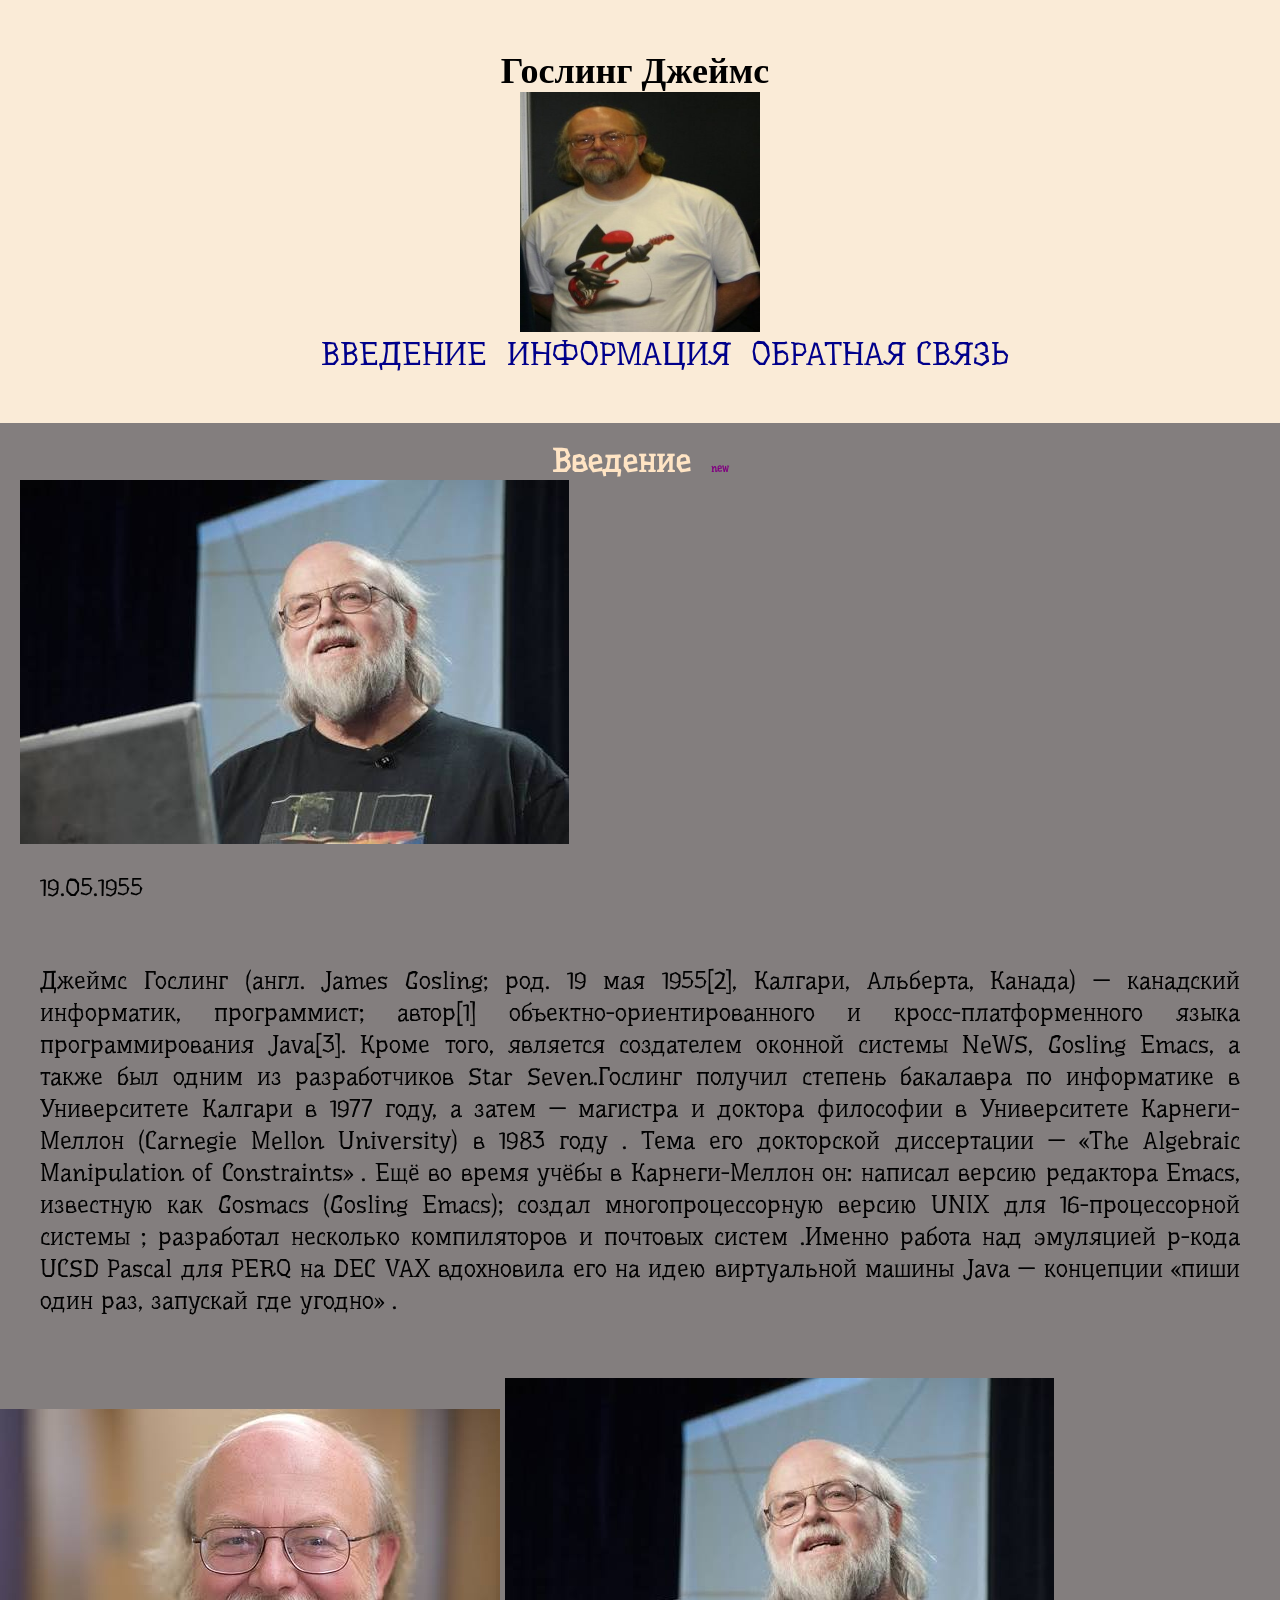
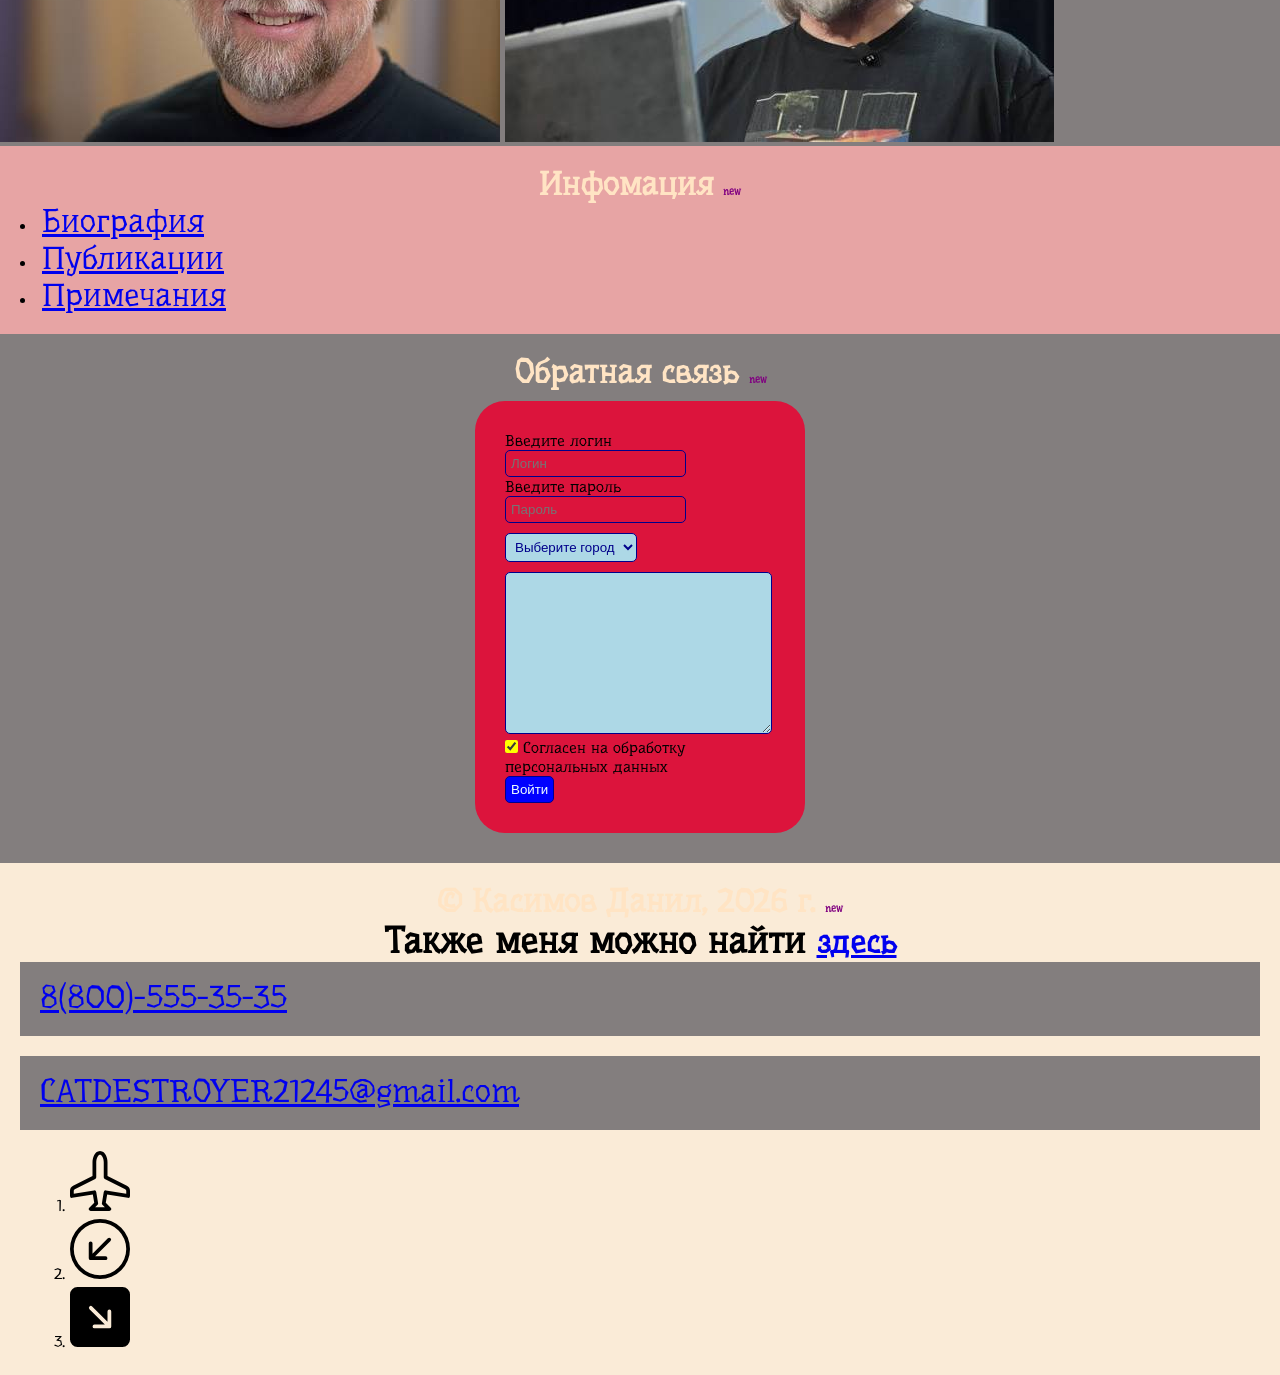
==== index.html @ 01d6dd4e "init ProcJect2" ====
<!DOCTYPE html>
<html lang="ru">
<head>
    <meta charset="UTF-8">
    <meta http-equiv="X-UA-Compatible" content="IE=edge">
    <meta name="viewport" content="width=device-width, initial-scale=1.0">
    <title>Гослинг Джеймс</title>
    <link rel="preconnect" href="https://fonts.googleapis.com">
<link rel="preconnect" href="https://fonts.gstatic.com" crossorigin>
<link href="https://fonts.googleapis.com/css2?family=Underdog&display=swap" rel="stylesheet">

    <link rel="stylesheet" href="css/style.css">
</head>
<body>
    <header>
        <h1>Гослинг Джеймс</h1>
        <img height="240px" width="240" src="img/James_Gosling_2005.jpg" alt="логотип">
        <nav>
            <ul>
                <li><a href="#contentik">Введение</a> 
                </li>
                <li><a href="#info">Информация</a> 
                </li>
                <li><a href="feedback">Обратная связь</a></li>
            </ul>
        </nav>
    </header>
    <main>
        <section class="content" id="contentik">
            <h2>Введение </h2>
            <a download href="img/2.jpg">
                <img src="img/2.jpg" alt="LOFO2">
            </a>
            <p>19.05.1955</p>
            <p>Джеймс Гослинг (англ. James Gosling; род. 19 мая 1955[2], Калгари, Альберта, Канада) — канадский информатик, программист; автор[1] объектно-ориентированного и кросс-платформенного языка программирования Java[3]. Кроме того, является создателем оконной системы NeWS, Gosling Emacs, а также был одним из разработчиков Star Seven.Гослинг получил степень бакалавра по информатике в Университете Калгари в 1977 году, а затем — магистра и доктора философии в Университете Карнеги-Меллон (Carnegie Mellon University) в 1983 году . Тема его докторской диссертации — «The Algebraic Manipulation of Constraints» . Ещё во время учёбы в Карнеги-Меллон он: написал версию редактора Emacs, известную как Gosmacs (Gosling Emacs); создал многопроцессорную версию UNIX для 16-процессорной системы ; разработал несколько компиляторов и почтовых систем .Именно работа над эмуляцией p-кода UCSD Pascal для PERQ на DEC VAX вдохновила его на идею виртуальной машины Java — концепции «пиши один раз, запускай где угодно» .
            </p>
            </section>
            <img src="img/images.jpg" alt="1 лого">
            <img src="img/2.jpg" alt="2 logo">
        </section>
        <section class="articles" id="info">
            <h2>Инфомация</h2>
            <li><a href="article1.html">Биография</a></li>
            <li><a href="article2.html">Публикации</a></li>
            <li><a href="article3.html">Примечания</a></li>
        </section>
        <section class="feedback" id="feedback">
            <h2>Обратная связь</h2>
            <form action="">
                <label for="login">Введите логин</label><br>
                <input type="text" placeholder="Логин" name="login" id="login" required><br>
                <label for="pass">Введите пароль</label><br>
                <input type="password" placeholder="Пароль" name="pass" id="pass" required><br>
                <select name="city" id="city">
                    <option value=""selected disabled>Выберите город</option>
                    <option value="chel">Челябинск</option>
                    <option value="msk">Москва</option>
                    <option value="sam">Самара</option>
                </select><br>
                <textarea name="message" id="message" cols="30" rows="10">
                </textarea><br>
                <input type="checkbox" id="agreement"
                name="agreement" required checked>
                <label for="agreement">Согласен на обработку персональных данных</label><br>
                <input type="submit" value="Войти"><br>
            </form>
        </section>
    </main>
    <footer>
        <h2>&copy; Касимов Данил, 2026 г.</h2>
        <h3>Также меня можно найти <a target="_blank" href="https://suut.ural-campus.ru/about/">здесь</a></h3>
        <p><a href="tel:88005553535" >8(800)-555-35-35</a>
        </p>
        <p><a href="CATDESTROYER21245@gmail.com" >CATDESTROYER21245@gmail.com</a></p>
        <ol>
        <li><a href="https://fap.sbras.ru/node/1342"><img height="60px"src="img/airplane.svg" alt="самолёт"></a></li>
        <li><a href="https://evmhistory.ru/persons/gosling.html"><img height="60px"src="img/arrow-down-left-circle.svg" alt="стрелка"></a></li>
        <li><a href="https://ru.ruwiki.ru/wiki/%D0%93%D0%BE%D1%81%D0%BB%D0%B8%D0%BD%D0%B3,_%D0%94%D0%B6%D0%B5%D0%B9%D0%BC%D1%81?utm_referrer=https%3A%2F%2Fwww.google.com%2F"><img height="60px"src="img/arrow-down-right-square-fill.svg" alt="стрела"></a></li>
        </ol>
    </footer>
</body>
</html>
---- css/style.css ----
* {
    margin: 0;
    padding: 0;
}
html {
    font-size: 1em;
    font-family: "Underdog", system-ui;
}
header {
    background-color:antiquewhite;
    text-align: center;
    padding: 50px 20px;
}

footer {
    background-color: antiquewhite;
    padding: 20px;
}
.about {
    background-color: rgb(231, 238, 195);
    padding: 20x;
    text-align: center;
}
.articles {
    background-color: rgb(231, 164, 164);
}
h2 {
    text-align: center;
    font-size: 36px;
}
a {
    font-size: 32px;
}
h1 {
    font-size: 16px;
    content: \F5D2;
    font-family: "bootstrap-icons";
    margin-right: 10px;
    text-align: center;
    font-size: 36px;
}
p {
    background-color: rgb(131, 126, 126);
    font-size: 1.5rem;
    margin-bottom: 1.3rem;
    line-height: 2rem;
    text-align: justify;
}
main {
    background-color: rgb(131, 126, 126);;
}
h2 {
    font-size: 2rem;
    color: bisque;
}
ul {
    list-style: none;
    display: flex;
    gap: 20px;
    justify-content: center;
}
ul, ol {
    padding-left: 50px;
}
/* a:link {
    color: yellow;
}
a:visited {
    color: aqua;
}
a:focus {
    color: greenyellow;
}
a:hover {
    color: red;
}
a:active {
    color: plum;
} */
header a {
    color: darkblue;
    text-decoration: none;
    text-transform:  uppercase;
}
header a:hover
header a:focus
header a:active {
    text-decoration: underline;
}
h2::after {
    content: "new";
    font-size: 10px;
    color: purple;
    margin-left: 10px;
}
h2::before {
    content: \F5D2;
    font-family: "bootstrap-icons";
    margin-right: 10px;
}
section {
    padding: 20px;
}
p {
    padding: 20px;
}
h3 {
    text-align: center;
    font-size: 36px;
}
form {
    width: 270px;
    border-radius: 30px;
    padding: 30px;
    background-color: crimson;
    margin: 10px auto;
}
input {
    border: 1px solid darkblue;
    background-color: crimson;
    padding: 5px;
    border-radius: 5px;
}
input[type=submit] {
    background-color: blue;
    color: azure;
}
input[type=submit]:hover {
    background-color: darkblue;
}
input[type=checkbox]{
    accent-color: yellow;
}
textarea,
select {
    background-color: lightblue;
    border-radius: 5px;
    padding: 5px;
    color: darkblue;
    border: 1px solid darkblue;
    margin-top: 10px;
}
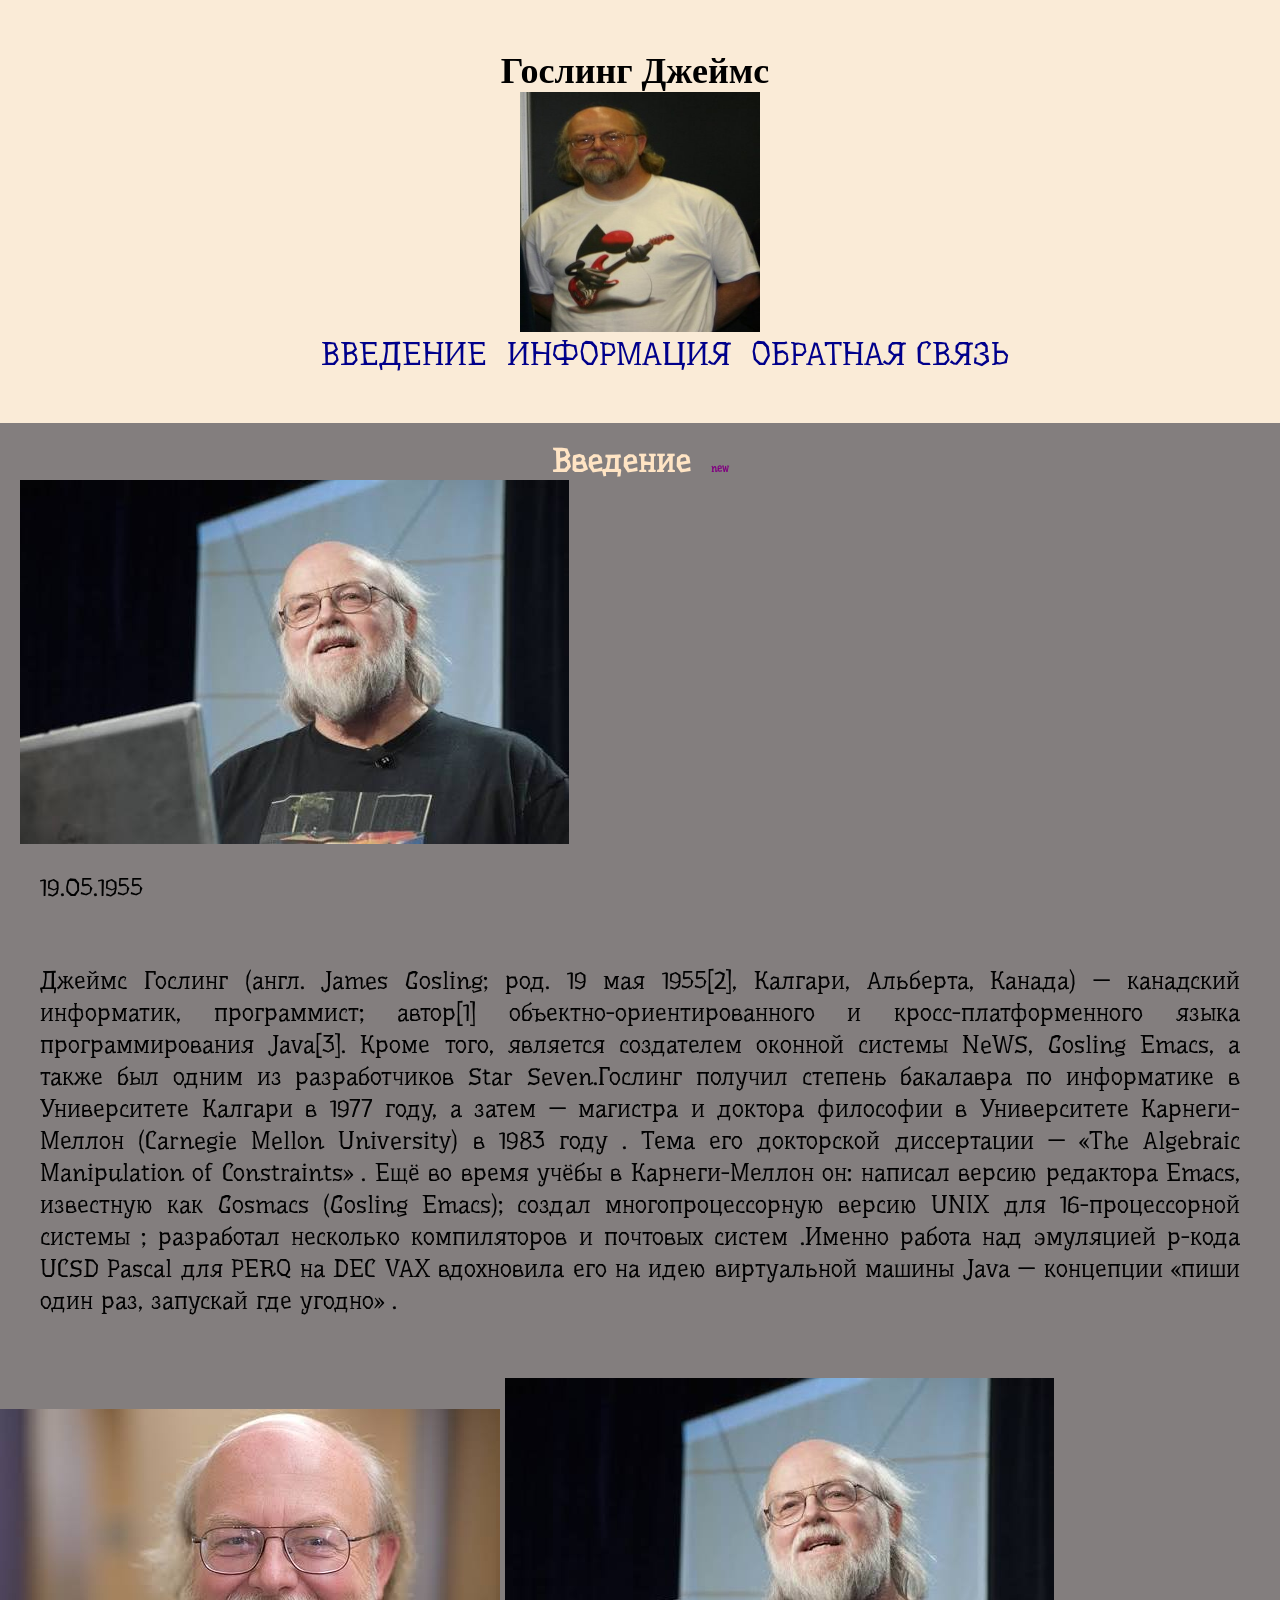
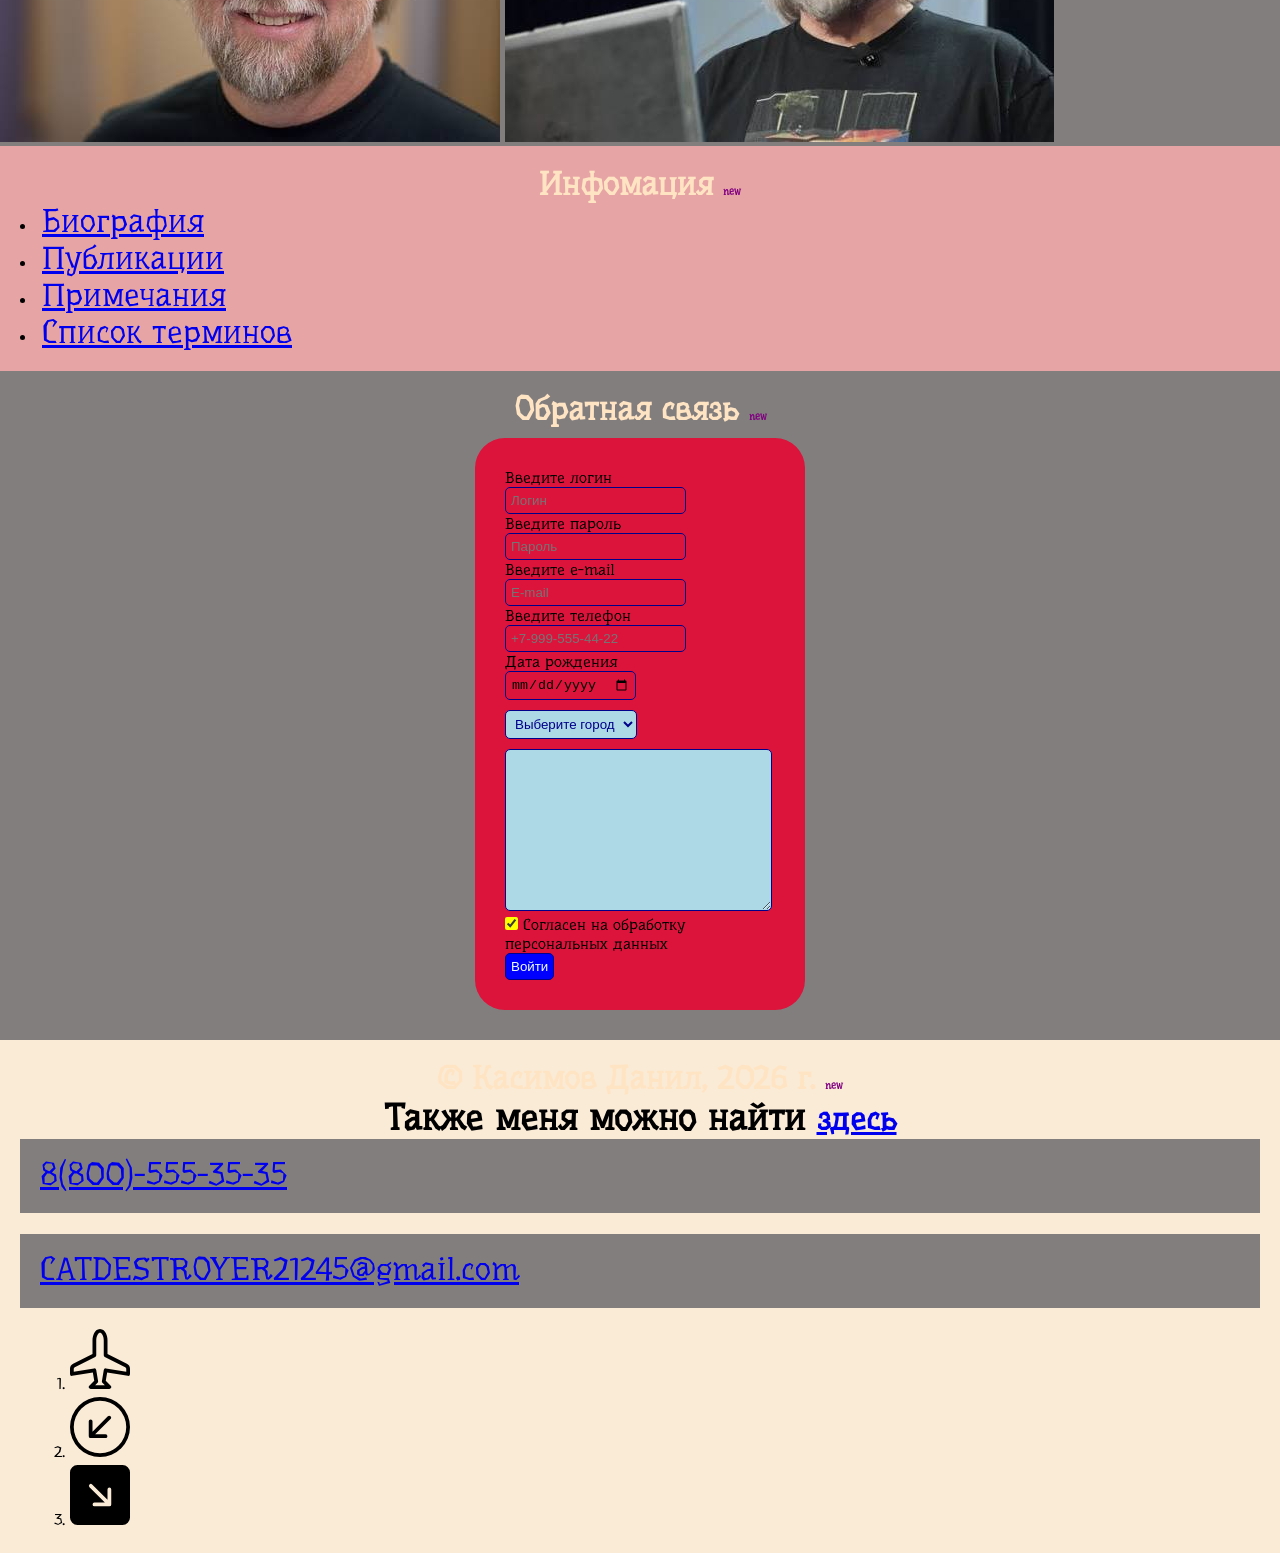
==== commit 6fa43cc4: "Add files via upload" ====
--- a/index.html
+++ b/index.html
@@ -43,6 +43,7 @@
             <li><a href="article1.html">Биография</a></li>
             <li><a href="article2.html">Публикации</a></li>
             <li><a href="article3.html">Примечания</a></li>
+            <li><a href="terms.html">Список терминов</a></li>
         </section>
         <section class="feedback" id="feedback">
             <h2>Обратная связь</h2>
@@ -51,6 +52,12 @@
                 <input type="text" placeholder="Логин" name="login" id="login" required><br>
                 <label for="pass">Введите пароль</label><br>
                 <input type="password" placeholder="Пароль" name="pass" id="pass" required><br>
+                <label for="email">Введите e-mail</label><br>
+                <input type="email" placeholder="E-mail" name="email" id="email" required><br>
+                <label for="phone">Введите телефон</label><br>
+                <input type="tel" placeholder="+7-999-555-44-22" name="phone" id="phone" pattern="\+7\-[0-9]{3}\-[0-9]{3}\-[0-9]{2}\-[0-9]{2}" required><br>
+                <label for="birth">Дата рождения</label><br>
+                <input type="date" name="birth" id="birth" required><br>
                 <select name="city" id="city">
                     <option value=""selected disabled>Выберите город</option>
                     <option value="chel">Челябинск</option>
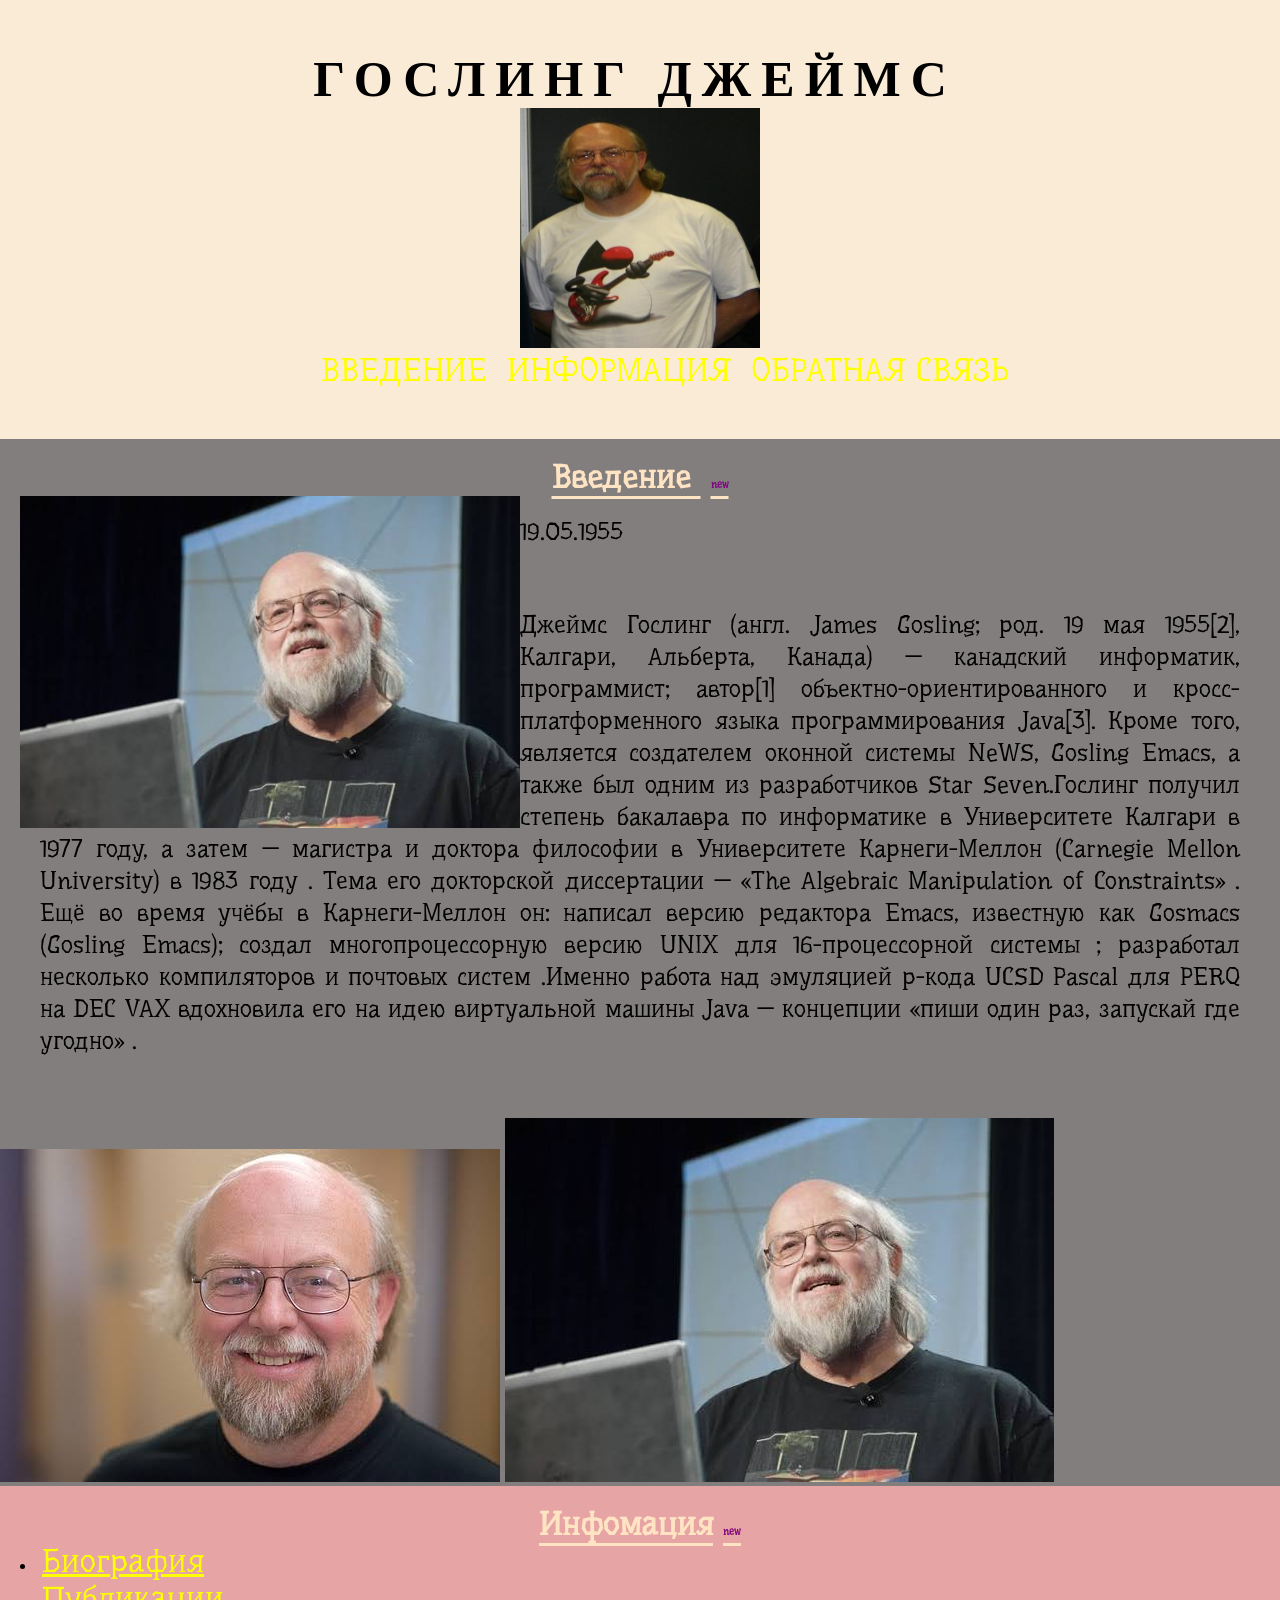
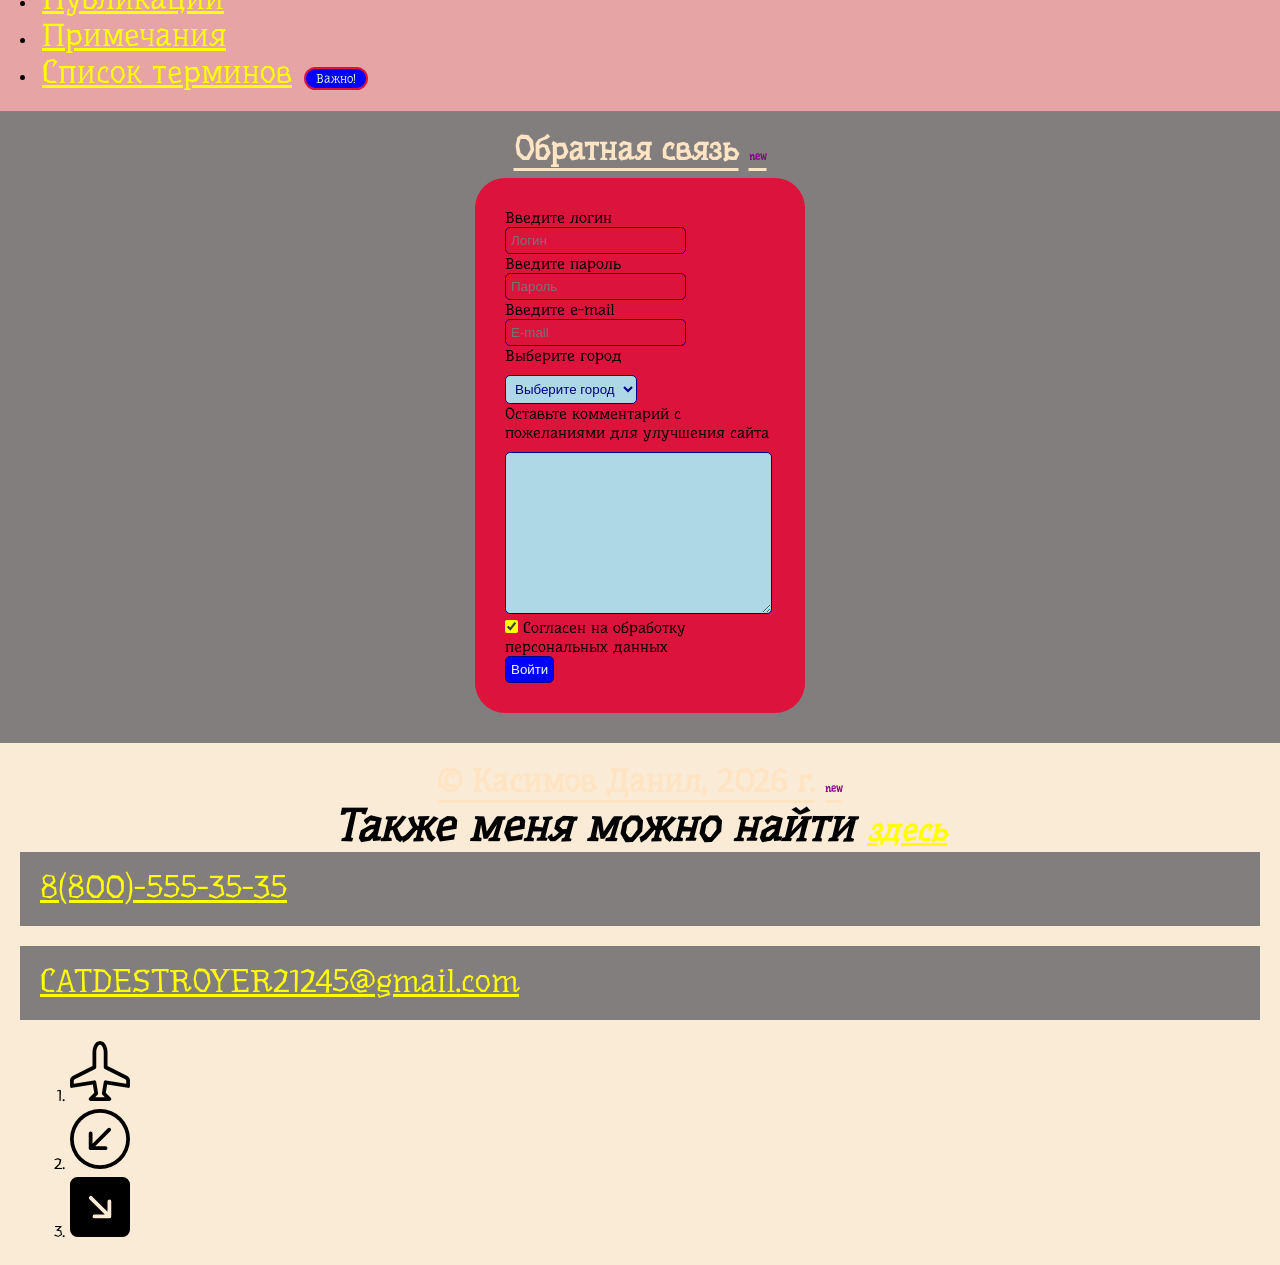
==== commit b2c988d2: "Update" ====
--- a/index.html
+++ b/index.html
@@ -10,6 +10,15 @@
 <link href="https://fonts.googleapis.com/css2?family=Underdog&display=swap" rel="stylesheet">
 
     <link rel="stylesheet" href="css/style.css">
+
+    <link rel="icon" type="image/ico" sizes="32x32" href="icons/favicon.ico">
+    <link rel="icon" type="image/ico" sizes="16x16" href="icons/favicon.ico">
+    <link rel="shortcut icon" href="icons/favicon.ico">
+    <meta property="og:title" content="Гослинг Джеймс">
+    <meta property="og:site_name" content="Гослинг Джеймс">
+    <meta property="og:url" content="">
+    <meta property="og:description" content="">
+    <meta property="og:image" content="">
 </head>
 <body>
     <header>
@@ -54,16 +63,14 @@
                 <input type="password" placeholder="Пароль" name="pass" id="pass" required><br>
                 <label for="email">Введите e-mail</label><br>
                 <input type="email" placeholder="E-mail" name="email" id="email" required><br>
-                <label for="phone">Введите телефон</label><br>
-                <input type="tel" placeholder="+7-999-555-44-22" name="phone" id="phone" pattern="\+7\-[0-9]{3}\-[0-9]{3}\-[0-9]{2}\-[0-9]{2}" required><br>
-                <label for="birth">Дата рождения</label><br>
-                <input type="date" name="birth" id="birth" required><br>
-                <select name="city" id="city">
+                <label for="city">Выберите город</label><br>
+                <select name="city" id="city"required>
                     <option value=""selected disabled>Выберите город</option>
                     <option value="chel">Челябинск</option>
                     <option value="msk">Москва</option>
                     <option value="sam">Самара</option>
                 </select><br>
+                <label for="message">Оставьте комментарий с пожеланиями для улучшения сайта</label><br>
                 <textarea name="message" id="message" cols="30" rows="10">
                 </textarea><br>
                 <input type="checkbox" id="agreement"
--- a/css/style.css
+++ b/css/style.css
@@ -62,7 +62,7 @@
 ul, ol {
     padding-left: 50px;
 }
-/* a:link {
+a:link {
     color: yellow;
 }
 a:visited {
@@ -76,7 +76,7 @@
 }
 a:active {
     color: plum;
-} */
+} 
 header a {
     color: darkblue;
     text-decoration: none;
@@ -139,4 +139,63 @@
     color: darkblue;
     border: 1px solid darkblue;
     margin-top: 10px;
+}
+#info a[href*="term"]::after {
+    content: "Важно!";
+    display: inline-block;
+    margin-left: 12px;
+    padding: 2px 10px;
+    font-size: 0.8rem;
+    color: rgb(231, 238, 195);
+    background-color: blue;
+    border: 2px solid crimson;
+    border-radius: 12px;
+}
+.articles p::first-line {
+    letter-spacing: 3px;
+    font-weight: bold;
+}
+p:lang(en) {
+    font-style: italic;
+    font-family: Georgia, "Times New Roman", serif;
+    color: darkblue;
+}
+footer nav a{
+    font-size: 1.5em;
+   }
+   #main_menu h2{
+    font-weight: normal;
+   }
+   .content img{
+    width:500px;
+    float: left;
+   }
+.content + p {
+    margin-top: 20px;
+}
+h1 {
+    font-size: 50px;
+    text-transform: uppercase;
+    letter-spacing: 10px;
+}
+
+h2 {
+    font-size: 2rem;
+    text-decoration: underline;
+    text-underline-offset: 8px;
+}
+
+h3 {
+    font-size: 45px;
+    font-style: italic;
+    text-transform: none;
+}
+tr:nth-child(even){
+    background-color:#8642da;
+}
+td:first-child {
+    background-color: blue;
+}
+td:last-child {
+    background-color: red;
 }
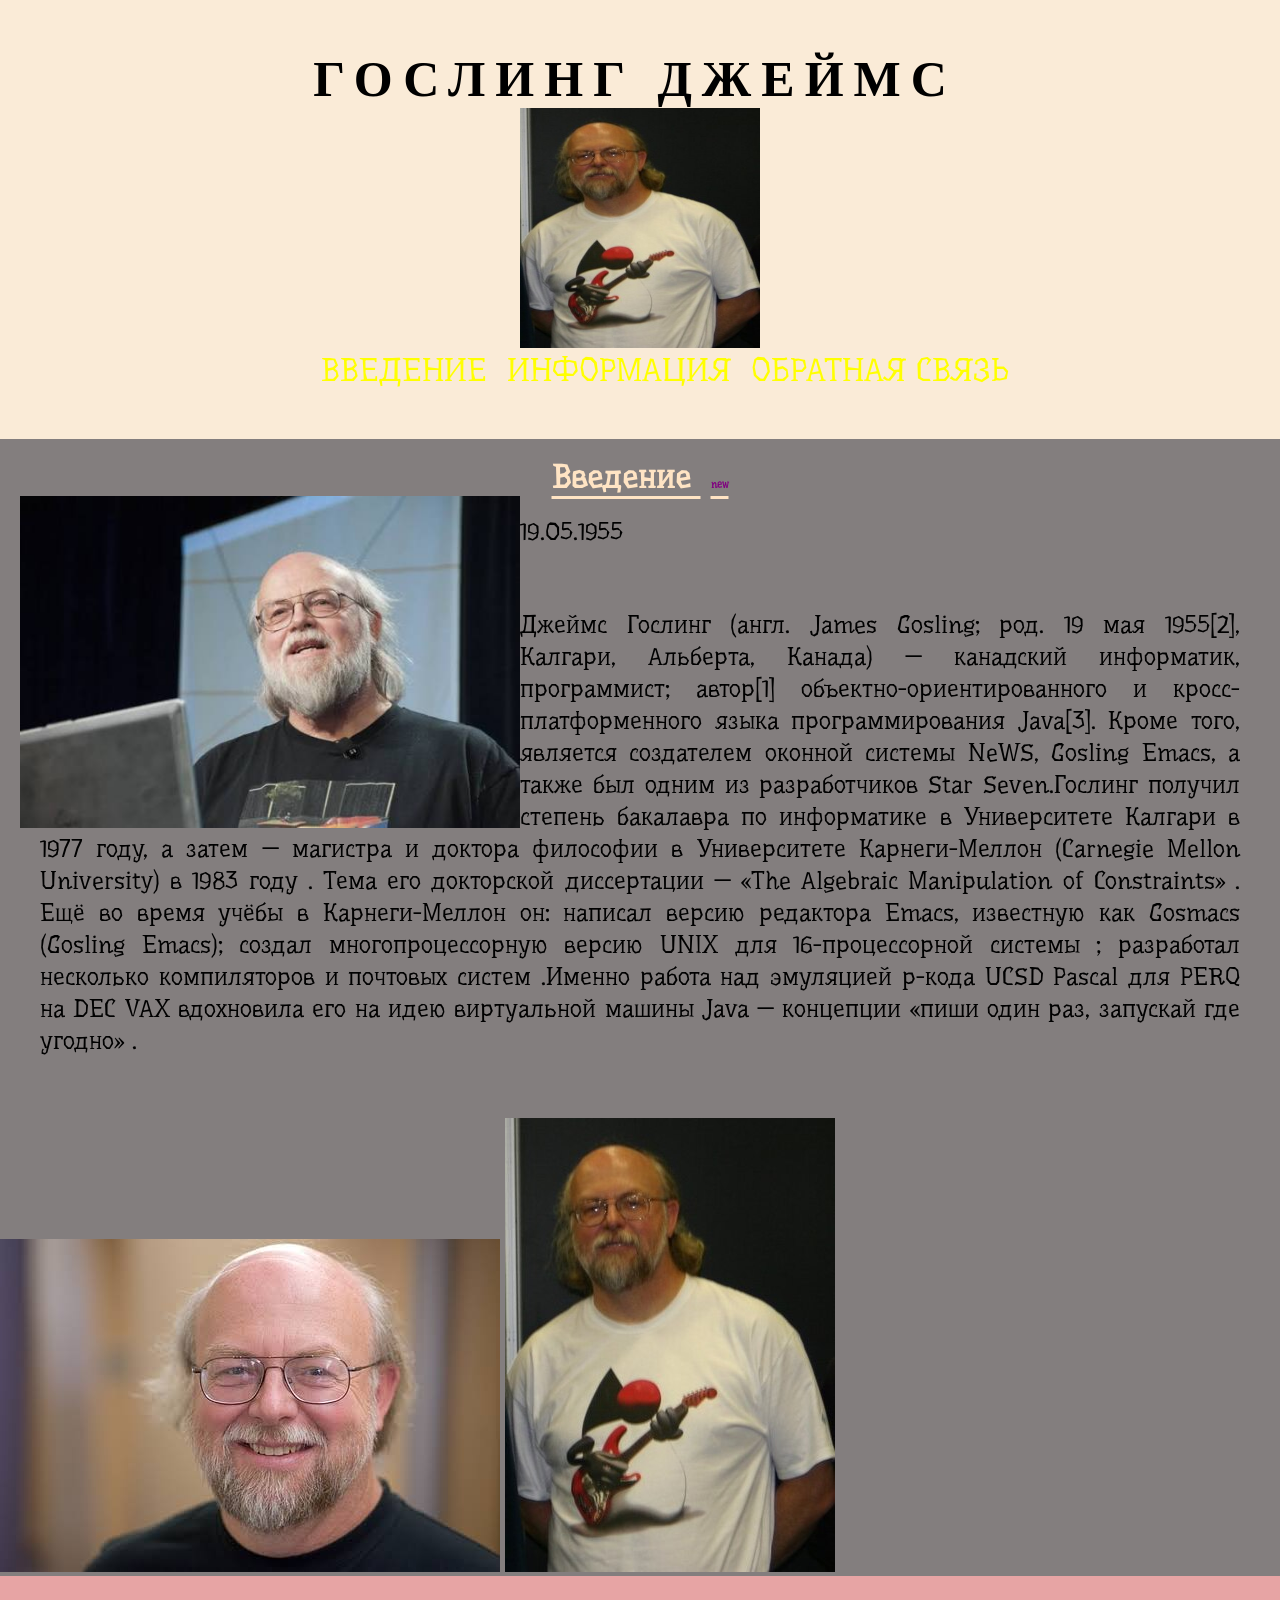
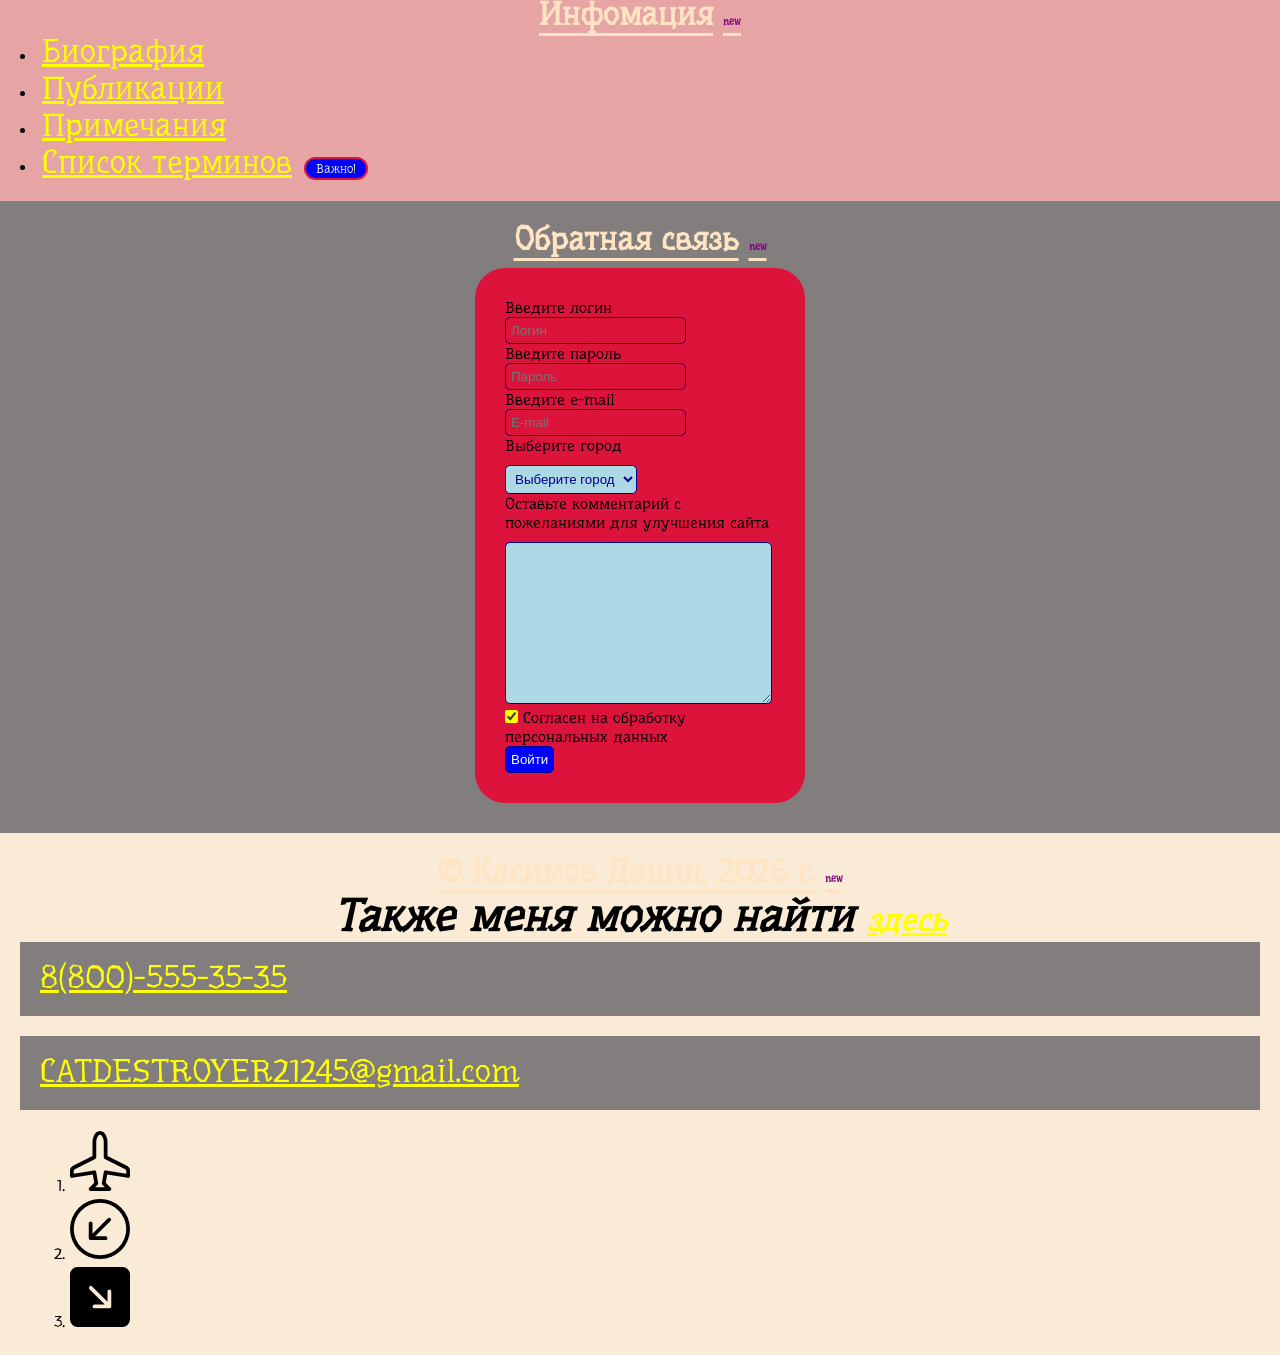
==== commit cc1d3379: "innit project" ====
--- a/index.html
+++ b/index.html
@@ -4,6 +4,19 @@
     <meta charset="UTF-8">
     <meta http-equiv="X-UA-Compatible" content="IE=edge">
     <meta name="viewport" content="width=device-width, initial-scale=1.0">
+    <!-- Chrome, Firefox OS and Opera -->
+<meta name="theme-color" content="#4285f4" />
+
+<!-- Windows Phone -->
+<meta name="msapplication-navbutton-color" content="#4285f4" />
+
+<!-- iOS Safari -->
+<meta name="apple-mobile-web-app-capable" content="yes" />
+<meta name="apple-mobile-web-app-status-bar-style" content="black-transcluent" />
+
+<!-- Яндекс.Браузер -->
+<meta name="viewport" content="ya-title=#000000,ya-dock=fade" />
+
     <title>Гослинг Джеймс</title>
     <link rel="preconnect" href="https://fonts.googleapis.com">
 <link rel="preconnect" href="https://fonts.gstatic.com" crossorigin>
@@ -16,9 +29,9 @@
     <link rel="shortcut icon" href="icons/favicon.ico">
     <meta property="og:title" content="Гослинг Джеймс">
     <meta property="og:site_name" content="Гослинг Джеймс">
-    <meta property="og:url" content="">
-    <meta property="og:description" content="">
-    <meta property="og:image" content="">
+    <meta property="og:url" content="https://github.com/Kasimov3077/Isaac-Newton">
+    <meta property="og:description" content="Сайт, посвящённый Джеймсу Гослингу">
+    <meta property="og:image" content="https://github.com/Kasimov3077/Isaac-Newton/icons/favicon.ico">
 </head>
 <body>
     <header>
@@ -37,15 +50,15 @@
     <main>
         <section class="content" id="contentik">
             <h2>Введение </h2>
-            <a download href="img/2.jpg">
-                <img src="img/2.jpg" alt="LOFO2">
+            <a download href="https://kasimov3077.github.io/Isaac-Newton/img/2.jpg">
+                <img src="https://kasimov3077.github.io/Isaac-Newton/img/2.jpg" alt="LOFO2">
             </a>
             <p>19.05.1955</p>
             <p>Джеймс Гослинг (англ. James Gosling; род. 19 мая 1955[2], Калгари, Альберта, Канада) — канадский информатик, программист; автор[1] объектно-ориентированного и кросс-платформенного языка программирования Java[3]. Кроме того, является создателем оконной системы NeWS, Gosling Emacs, а также был одним из разработчиков Star Seven.Гослинг получил степень бакалавра по информатике в Университете Калгари в 1977 году, а затем — магистра и доктора философии в Университете Карнеги-Меллон (Carnegie Mellon University) в 1983 году . Тема его докторской диссертации — «The Algebraic Manipulation of Constraints» . Ещё во время учёбы в Карнеги-Меллон он: написал версию редактора Emacs, известную как Gosmacs (Gosling Emacs); создал многопроцессорную версию UNIX для 16-процессорной системы ; разработал несколько компиляторов и почтовых систем .Именно работа над эмуляцией p-кода UCSD Pascal для PERQ на DEC VAX вдохновила его на идею виртуальной машины Java — концепции «пиши один раз, запускай где угодно» .
             </p>
             </section>
-            <img src="img/images.jpg" alt="1 лого">
-            <img src="img/2.jpg" alt="2 logo">
+            <img src="https://kasimov3077.github.io/Isaac-Newton/img/images.jpg" alt="1 лого">
+            <img src="https://kasimov3077.github.io/Isaac-Newton/img/James_Gosling_2005.jpg" alt="2 logo">
         </section>
         <section class="articles" id="info">
             <h2>Инфомация</h2>
